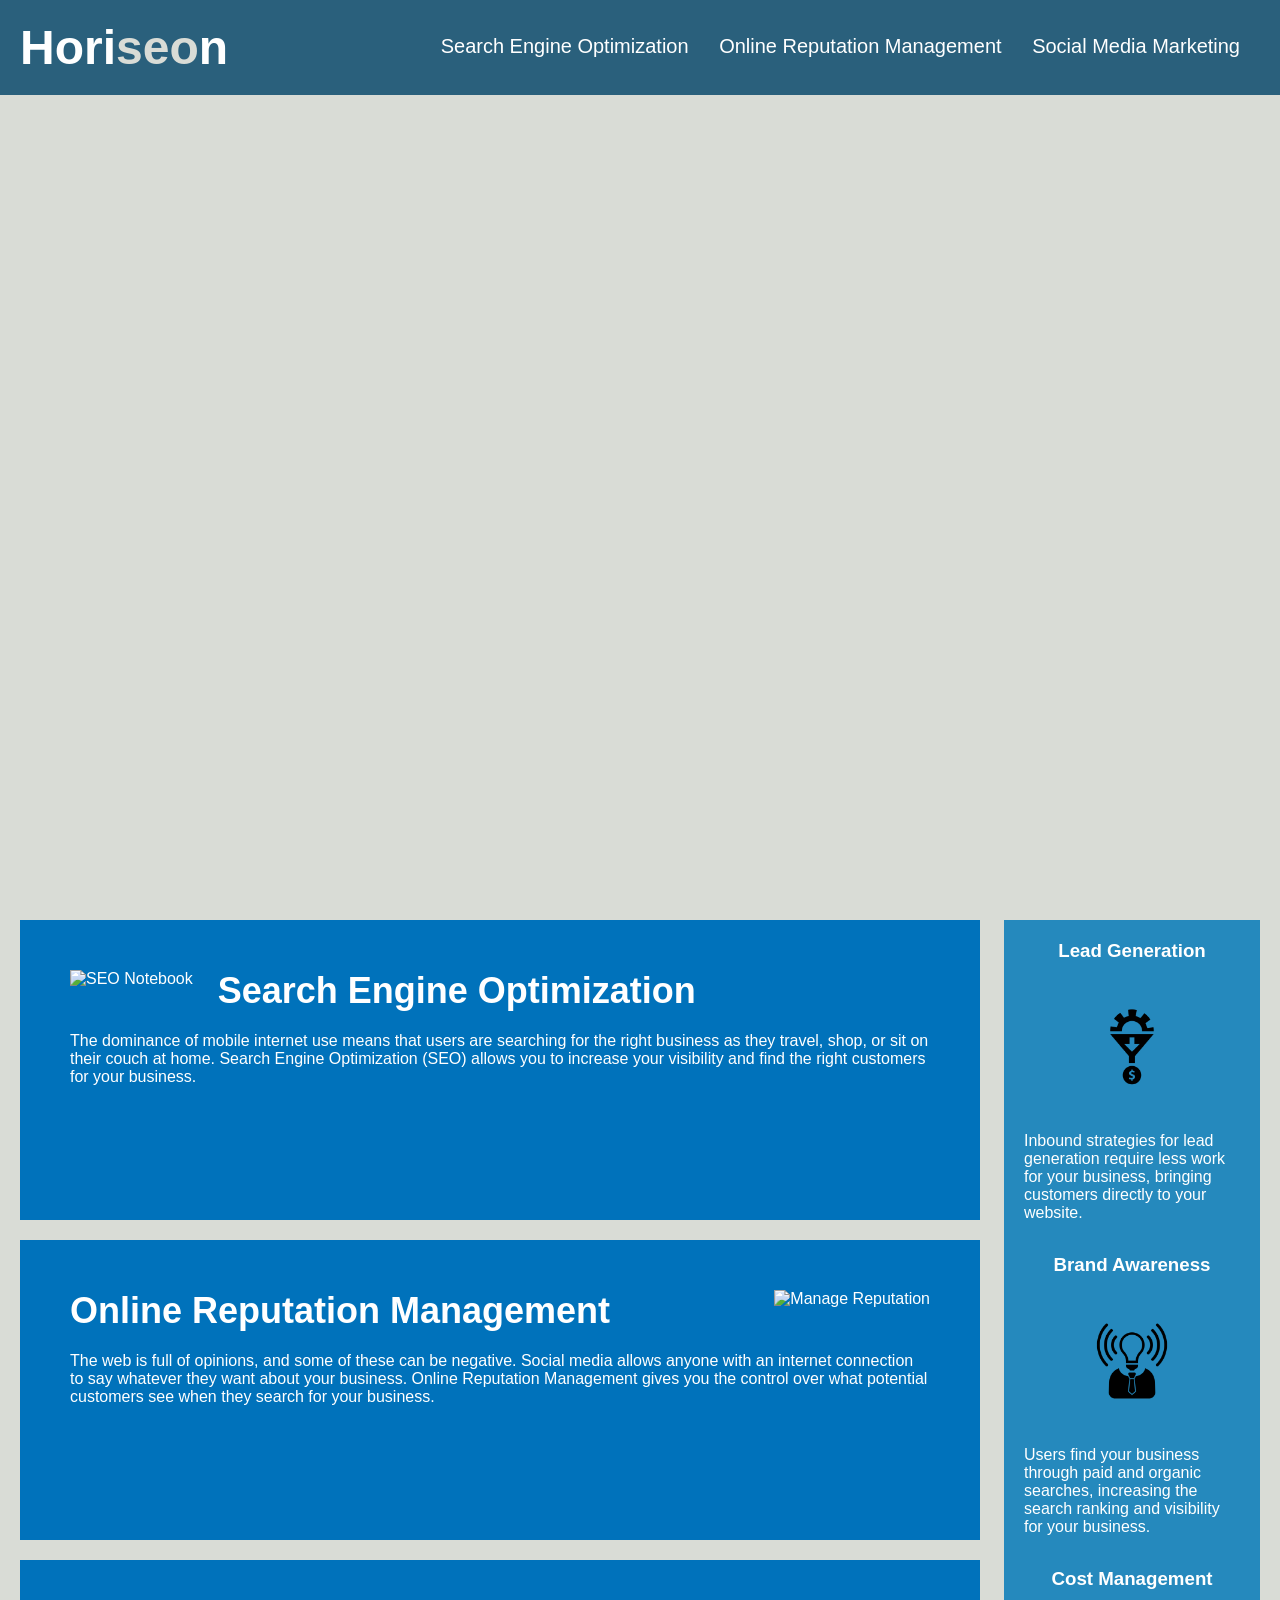
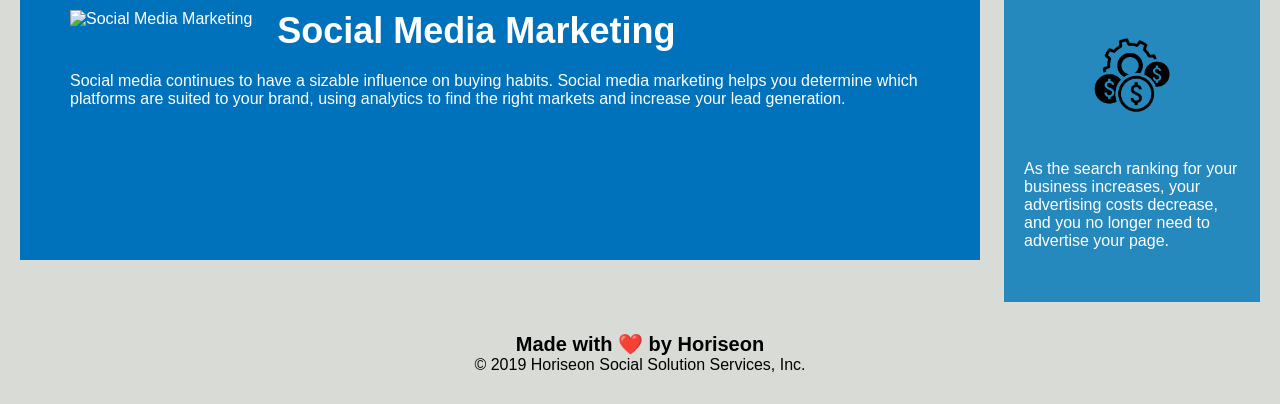
==== Develop/index.html @ 2008fe31 "Initial commit" ====
<!DOCTYPE html>
<html lang="en-us">

<head>
    <meta charset="UTF-8" />
    <link rel="stylesheet" href="./assets/css/style.css">
    <title>Horiseon</title>
</head>

<body>
    <!-- A header and navigation bar -->
    <header>
        <h1>Hori<span class="seo">seo</span>n</h1>
        <nav>
            <ul>
                <li>
                    <a href="#search-engine-optimization">Search Engine Optimization</a>
                </li>
                <li>
                    <a href="#online-reputation-management">Online Reputation Management</a>
                </li>
                <li>
                    <a href="#social-media-marketing">Social Media Marketing</a>
                </li>
            </ul>
        </nav>
    </header>
    
    <!-- Banner -->
    <div class="hero"></div>
    
    <!-- Main page content, describing services -->
    <section class="content">
        <article id="search-engine-optimization" class="search-engine-optimization">
            <img src="./assets/images/search-engine-optimization.jpg" class="float-left" alt="SEO Notebook"/>
            <h2>Search Engine Optimization</h2>
            <p>
                The dominance of mobile internet use means that users are searching for the right business as they travel, shop, or sit on their couch at home. Search Engine Optimization (SEO) allows you to increase your visibility and find the right customers for your business.
            </p>
        </article>
        <article id="online-reputation-management" class="online-reputation-management">
            <img src="./assets/images/online-reputation-management.jpg" class="float-right" alt="Manage Reputation"/>
            <h2>Online Reputation Management</h2>
            <p>
                The web is full of opinions, and some of these can be negative. Social media allows anyone with an internet connection to say whatever they want about your business. Online Reputation Management gives you the control over what potential customers see when they search for your business.
            </p>
        </article>
        <article id="social-media-marketing" class="social-media-marketing">
            <img src="./assets/images/social-media-marketing.jpg" class="float-left" alt="Social Media Marketing"/>
            <h2>Social Media Marketing</h2>
            <p>
                Social media continues to have a sizable influence on buying habits. Social media marketing helps you determine which platforms are suited to your brand, using analytics to find the right markets and increase your lead generation.
            </p>
        </article>
    </section>

    <!-- A sidebar showing some benefits of using this product -->
    <aside class="benefits">
        <div class="benefit-lead">
            <h3>Lead Generation</h3>
            <img src="./assets/images/lead-generation.png" alt="Get more out of your website"/>
            <p>
                Inbound strategies for lead generation require less work for your business, bringing customers directly to your website.
            </p>
        </div>
        <div class="benefit-brand">
            <h3>Brand Awareness</h3>
            <img src="./assets/images/brand-awareness.png" alt="Lightbulb moment"/>
            <p>
                Users find your business through paid and organic searches, increasing the search ranking and visibility for your business.
            </p>
        </div>
        <div class="benefit-cost">
            <h3>Cost Management</h3>
            <img src="./assets/images/cost-management.png" alt="Effective cost management">
            <p>
                As the search ranking for your business increases, your advertising costs decrease, and you no longer need to advertise your page.
            </p>
        </div>
    </aside>

    <!-- Footer with copyright notice -->
    <footer>
        <h2>Made with ❤️️ by Horiseon</h2>
        <p>
            &copy; 2019 Horiseon Social Solution Services, Inc.
        </p>
    </footer>
</body>
</html>
---- Develop/assets/css/style.css ----
/* Styles (sorta resets) for the whole document */
* {
    box-sizing: border-box;
    padding: 0;
    margin: 0;
}

body {
    background-color: #d9dcd6;
}

/* Blue bar at the top of the page */
header {
    padding: 20px;
    font-family: 'Trebuchet MS', 'Lucida Sans Unicode', 'Lucida Grande', 'Lucida Sans', Arial, sans-serif;
    background-color: #2a607c;
    color: #ffffff;
}

/* Horiseon logo */
header h1 {
    display: inline-block;
    font-size: 48px;
}

/* Substring in the logo we want a different color */
header h1 .seo {
    color: #d9dcd6;
}

/* Styles and spacing for the navigation menu */
header nav {
    padding-top: 15px;
    margin-right: 20px;
    float: right;
    font-family: 'Gill Sans', 'Gill Sans MT', Calibri, 'Trebuchet MS', sans-serif;
    font-size: 20px;
}

/* Remove the tick mark that normally gets placed before items of a ul */
header nav ul {
    list-style-type: none;
}

/* Styles for each item in the nav menu */
header nav ul li {
    display: inline-block;
    margin-left: 25px;
}

/* Link styles */
a {
    color: #ffffff;
    text-decoration: none;
}

/* Paragraph sizes */
p {
    font-size: 16px;
}

/* Big banner image */
.hero {
    height: 800px;
    width: 100%;
    margin-bottom: 25px;
    background-image: url("../images/digital-marketing-meeting.jpg");
    background-size: cover;
    background-position: center;
}

/* Floated content */
.float-left {
    float: left;
    margin-right: 25px;
}

.float-right {
    float: right;
    margin-left: 25px;
}

/* Some formatting for the main page content */
.content {
    width: 75%;
    display: inline-block;
    margin-left: 20px;
}

/* Styles for the sidebar content */
.benefits {
    margin-right: 20px;
    padding: 20px;
    clear: both;
    float: right;
    width: 20%;
    height: 100%;
    font-family: 'Gill Sans', 'Gill Sans MT', Calibri, 'Trebuchet MS', sans-serif;
    background-color: #2589bd;
}


.benefits>div {
    margin-bottom: 32px;
    color: #ffffff;
}

.benefits h3 {
    margin-bottom: 10px;
    text-align: center;
}

.benefits img {
    display: block;
    margin: 10px auto;
    max-width: 150px;
}

.content>article {
    margin-bottom: 20px;
    padding: 50px;
    height: 300px;
    font-family: 'Gill Sans', 'Gill Sans MT', Calibri, 'Trebuchet MS', sans-serif;
    background-color: #0072bb;
    color: #ffffff;
}

.content>article img {
    max-height: 200px;
}
.content>article h2 {
    margin-bottom: 20px;
    font-size: 36px;
}

footer {
    padding: 30px;
    clear: both;
    font-family: 'Trebuchet MS', 'Lucida Sans Unicode', 'Lucida Grande', 'Lucida Sans', Arial, sans-serif;
    text-align: center;
}

footer h2 {
    font-size: 20px;
}
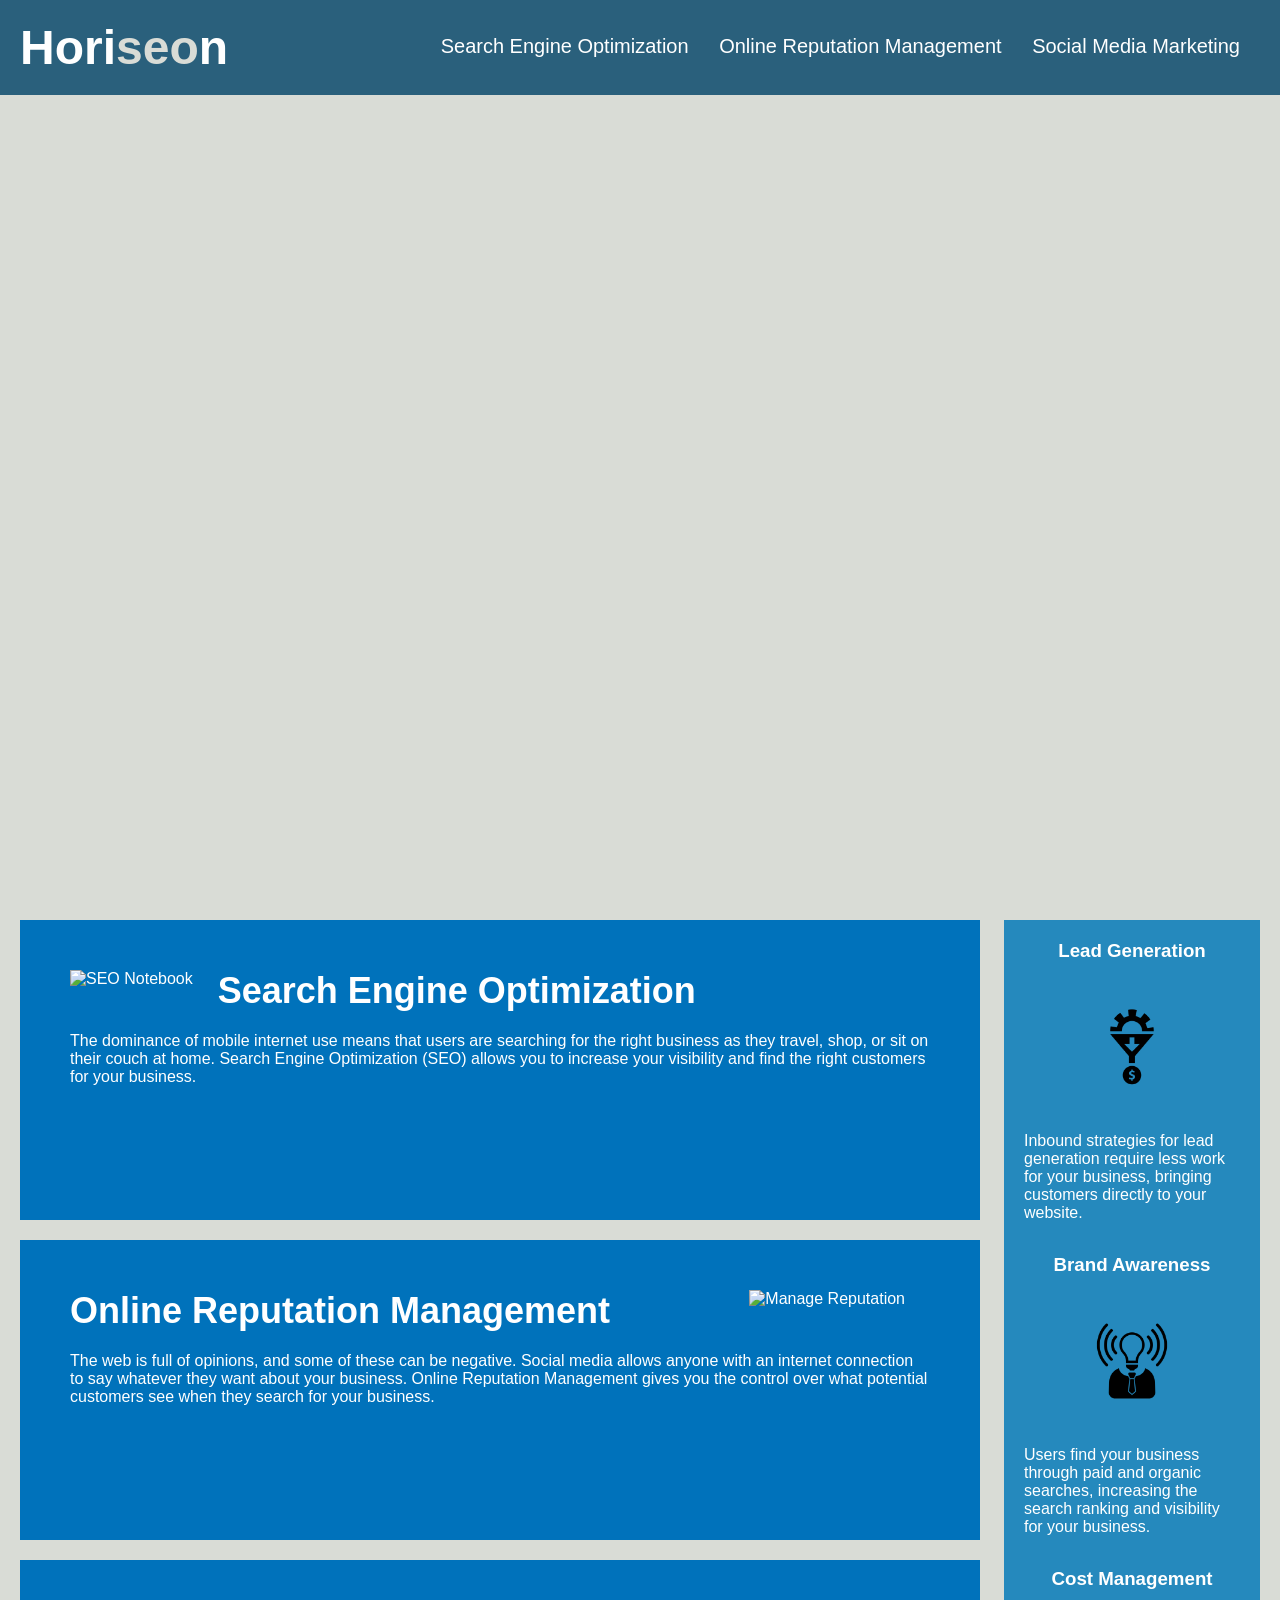
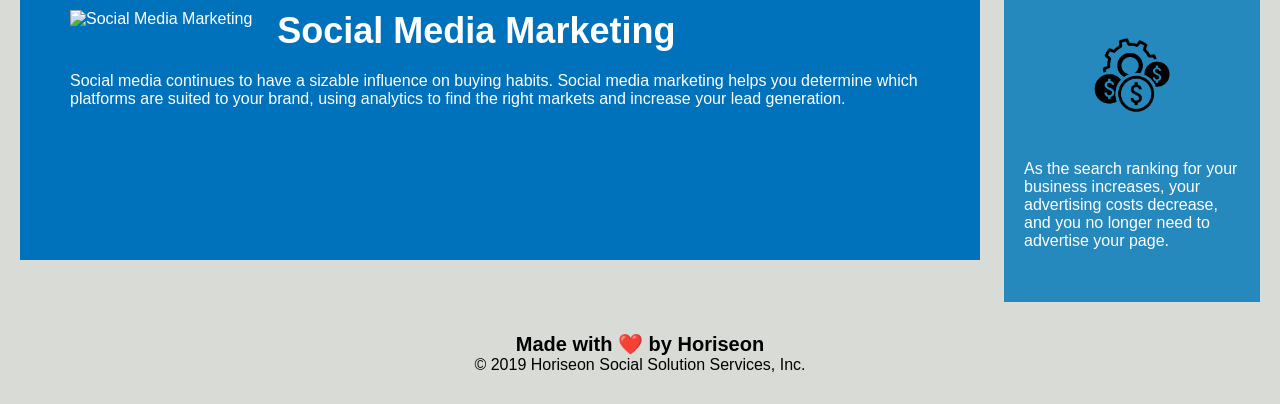
==== commit 1fda5e6c: "Reorganized CSS and removed unref'd HTML classes" ====
--- a/Develop/index.html
+++ b/Develop/index.html
@@ -31,21 +31,21 @@
     
     <!-- Main page content, describing services -->
     <section class="content">
-        <article id="search-engine-optimization" class="search-engine-optimization">
+        <article id="search-engine-optimization"> 
             <img src="./assets/images/search-engine-optimization.jpg" class="float-left" alt="SEO Notebook"/>
             <h2>Search Engine Optimization</h2>
             <p>
                 The dominance of mobile internet use means that users are searching for the right business as they travel, shop, or sit on their couch at home. Search Engine Optimization (SEO) allows you to increase your visibility and find the right customers for your business.
             </p>
         </article>
-        <article id="online-reputation-management" class="online-reputation-management">
+        <article id="online-reputation-management">
             <img src="./assets/images/online-reputation-management.jpg" class="float-right" alt="Manage Reputation"/>
             <h2>Online Reputation Management</h2>
             <p>
                 The web is full of opinions, and some of these can be negative. Social media allows anyone with an internet connection to say whatever they want about your business. Online Reputation Management gives you the control over what potential customers see when they search for your business.
             </p>
         </article>
-        <article id="social-media-marketing" class="social-media-marketing">
+        <article id="social-media-marketing">
             <img src="./assets/images/social-media-marketing.jpg" class="float-left" alt="Social Media Marketing"/>
             <h2>Social Media Marketing</h2>
             <p>
--- a/Develop/assets/css/style.css
+++ b/Develop/assets/css/style.css
@@ -69,22 +69,39 @@
     background-position: center;
 }
 
-/* Floated content */
-.float-left {
+/* Styles for the main page content */
+.content {
+    width: 75%;
+    display: inline-block;
+    margin-left: 20px;
+}
+
+.content article {
+    margin-bottom: 20px;
+    padding: 50px;
+    height: 300px;
+    font-family: 'Gill Sans', 'Gill Sans MT', Calibri, 'Trebuchet MS', sans-serif;
+    background-color: #0072bb;
+    color: #ffffff;
+}
+
+.content article img {
+    max-height: 200px;
+}
+
+.content article img.float-left {
     float: left;
     margin-right: 25px;
 }
 
-.float-right {
+.content article img.float-right {
     float: right;
-    margin-left: 25px;
+    margin-right: 25px;
 }
 
-/* Some formatting for the main page content */
-.content {
-    width: 75%;
-    display: inline-block;
-    margin-left: 20px;
+.content article h2 {
+    margin-bottom: 20px;
+    font-size: 36px;
 }
 
 /* Styles for the sidebar content */
@@ -98,7 +115,6 @@
     font-family: 'Gill Sans', 'Gill Sans MT', Calibri, 'Trebuchet MS', sans-serif;
     background-color: #2589bd;
 }
-
 
 .benefits>div {
     margin-bottom: 32px;
@@ -116,23 +132,6 @@
     max-width: 150px;
 }
 
-.content>article {
-    margin-bottom: 20px;
-    padding: 50px;
-    height: 300px;
-    font-family: 'Gill Sans', 'Gill Sans MT', Calibri, 'Trebuchet MS', sans-serif;
-    background-color: #0072bb;
-    color: #ffffff;
-}
-
-.content>article img {
-    max-height: 200px;
-}
-.content>article h2 {
-    margin-bottom: 20px;
-    font-size: 36px;
-}
-
 footer {
     padding: 30px;
     clear: both;
